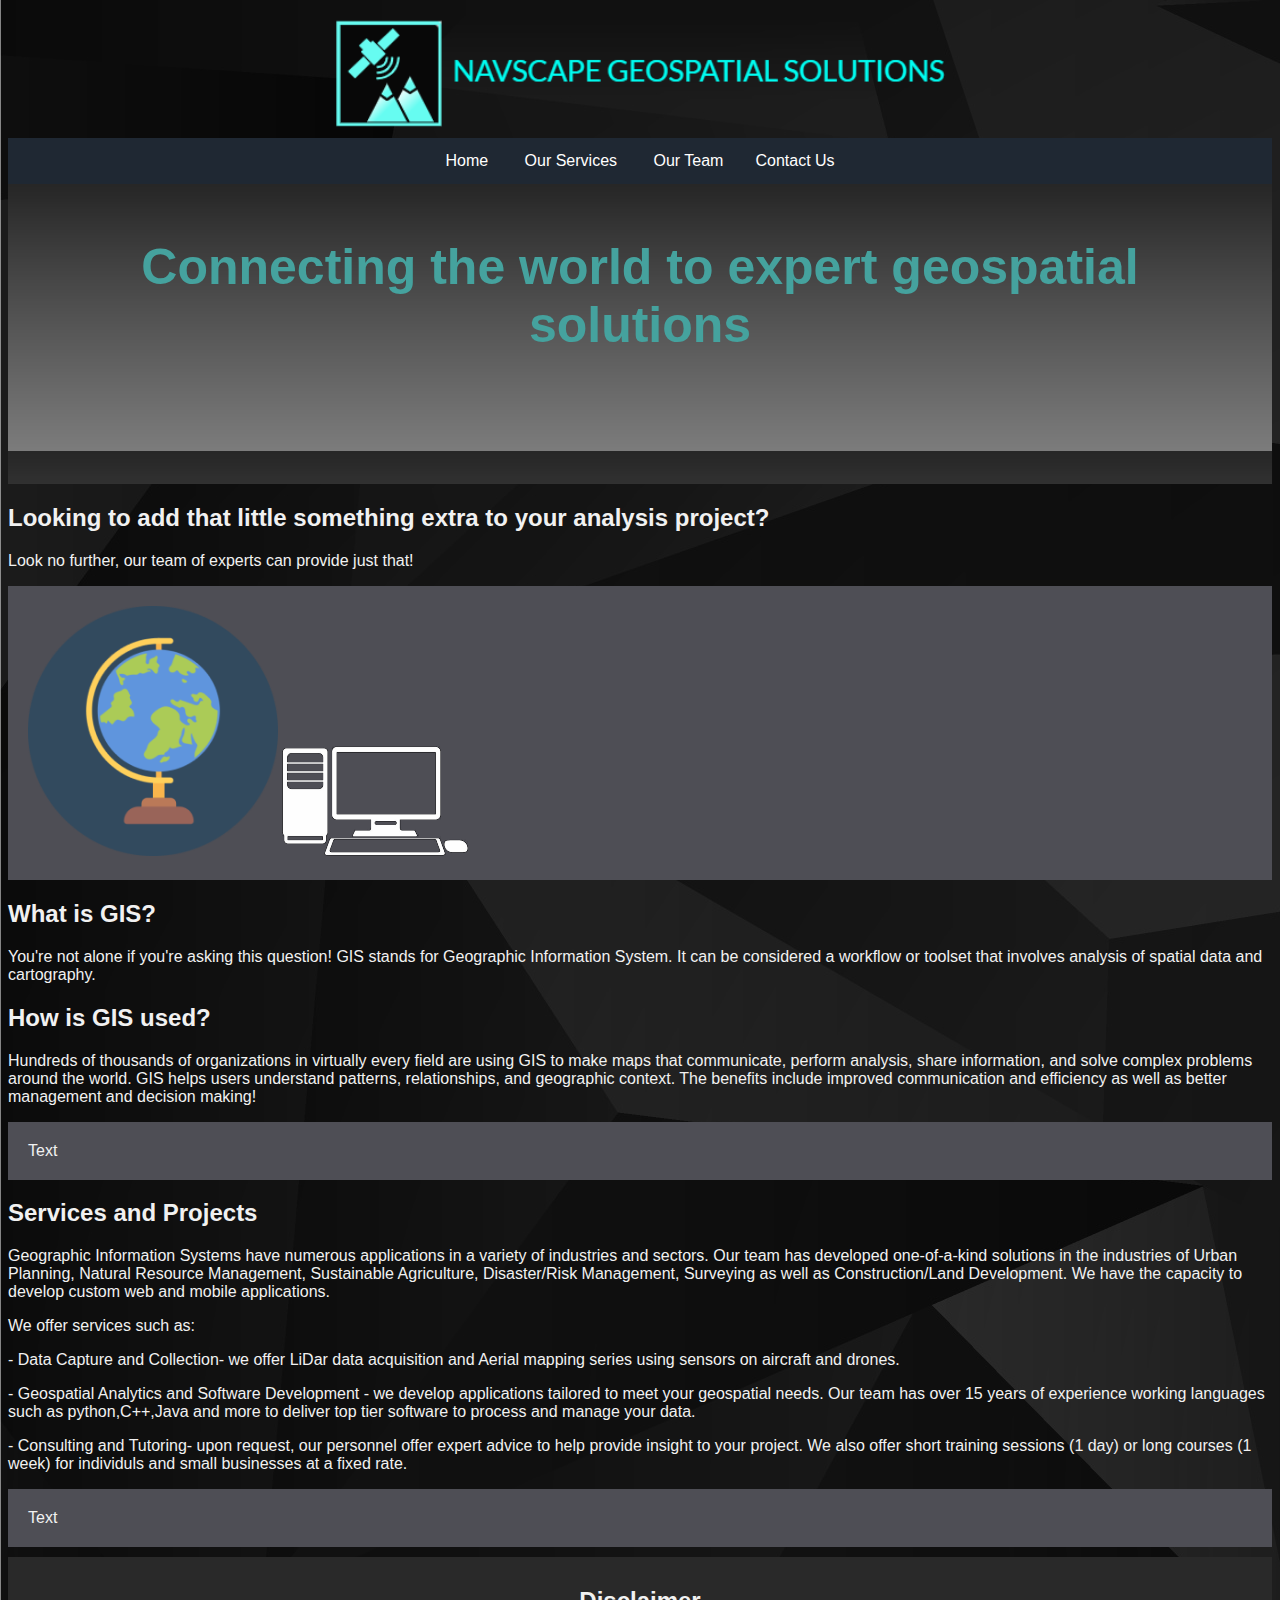
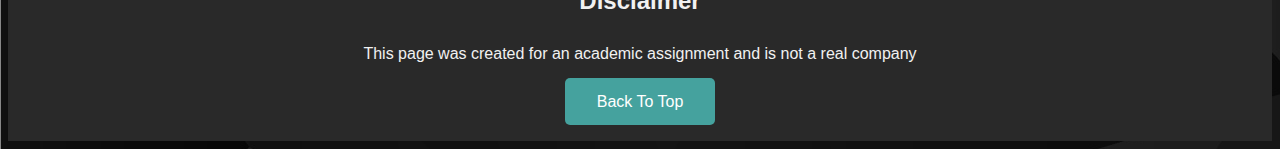
==== index.html @ 619afba6 "new lines" ====
<!DOCTYPE html>
<html>
<link rel="stylesheet" href="css/customizing.css">
<title>NavSpace GIS</title>
<head>
</head>
<body>

  <!-- Colour Scheme taken from https://visme.co/blog/website-color-schemes/ 
  12 Striking and Simple -->

<!-- GEOM 101 Group Website Assignment 2 Template
Last Modified November 24 2021 by Ashley Ford -->

<!-- Template layout taken and adapted from: https://www.w3schools.com/css/css_website_layout.asp -->

<!-- Logo here -->
<img class="logo" src="images/navspacelogo.png" alt="NavSpaceLogo" id="home" >

<!-- Taken from and adapted from https://www.w3schools.com/css/css_navbar.asp and https://www.w3schools.com/css/css_dropdowns.asp-->
<!-- NavBar here -->
<div class="navbar">
<div>
<ul>
  <li><a href="index.html">Home</a></li>
  <li><a href="servicespage.html">Our Services</a></li>
  <li class="dropdown">
    <a href="javascript:void(0)" class="dropbtn">Our Team</a>
    <div class="dropdown-content">
      <a href="profile1.html">Abbilash Uthayakumar</a>
      <a href="profile2.html">Ashley Ford</a>
      <a href="profile3.html">Mark Vandam</a>
      <a href="profile4.html">Megan Trotman</a>
      <a href="profile5.html">Sai Pradeep Muppavarapu</a>
    </div>
    <li><a href="contact.html">Contact Us</a></li>
  </li>
</ul>
</div>
</div>

<!-- Start general body of the page below -->
<!-- Ashley will fill in this content -->
<div class="bigimage"><h1>Connecting the world to expert geospatial solutions</h1></div>

<!--Brief Introduction to Our Team ..... -->
<div class="card">
  <h2>Looking to add that little something extra to your analysis project?</h2>
  <p>Look no further, our team of experts can provide just that!</p>

<!-- Visual here -->
<div class="imagebox">
  <!-- images retrieved from wikimedia commons -->
  <img src="images/globe.png", alt="globe">
  <img src="images/computer.png", alt="computer">
</div>

<!-- Text here -->
  <h2>What is GIS?</h2>
  <p>You're not alone if you're asking this question! GIS stands for Geographic Information System. 
    It can be considered a workflow or toolset that involves analysis of spatial data and cartography.
  </p>
  <h2>How is GIS used?</h2>
  <!-- Quote taken from: https://www.esri.com/en-us/what-is-gis/overview -->
  <p>Hundreds of thousands of organizations in virtually every field are using GIS to make maps that communicate, 
    perform analysis, share information, and solve complex problems around the world.
    GIS helps users understand patterns, relationships, and geographic context. 
    The benefits include improved communication and efficiency as well as better management and decision making!
  </p>  
</div>
<!-- Up to here... -->

<!-- Image to break up the text here -->
<div class="buffer">Text</div>
<!-- Mark will fill in this content -->
    <div class="card">
      <h2>Services and Projects </h2>
      <p>Geographic Information Systems have numerous applications in a variety of industries and sectors. Our team has developed one-of-a-kind solutions in the industries of Urban Planning, 
        Natural Resource Management, Sustainable Agriculture, Disaster/Risk Management, Surveying as well as Construction/Land Development. We have the capacity to develop custom web and mobile applications.</p>
      <p>We offer services such as: </p>  
       <p> - Data Capture and Collection- we offer LiDar data acquisition and Aerial mapping series using  sensors on aircraft and drones.</p>
       <p> - Geospatial Analytics and Software Development - we develop applications tailored to meet your geospatial needs. Our team has over 15 years of experience working languages such as python,C++,Java and more to deliver top tier software to process and manage your data.</p>
      <p>- Consulting and Tutoring- upon request, our personnel offer expert advice to help provide insight to your project. We also offer short training sessions (1 day) or long courses (1 week) for individuls and small businesses at a fixed rate.</p>
    </div>
  </div>
</div>

<!-- Image to break up the text here -->
<div class="buffer">Text</div>

<!-- Footer here -->
<div class="footer">
  <h2 class="footertext">Disclaimer</h2>
  <p class="footertext">This page was created for an academic assignment and is not a real company</p>
  <p class="footertext"><a class="backtotopbutton" href="#home">Back To Top</a></p>
</div>

<!-- End of document/page -->
</body>
</html>
---- css/customizing.css ----
/* GEOM 101 Group Website Assignment (2)
External CSS File for formatting
Author: Ashley Ford
Last Modified on: November 24 2021 */

/* COLOUR CODES FOR THEME HERE

Almost black = #0B0C10

Navy Grey = #1F2833

Blue Dark Grey = #4e4e55

Bright teal = #66FCF1

Dark teal = #45A29E

 */


/* ----------------------------------------- */
/* General Settings here */

* {
  box-sizing: border-box;
}

.logo {
  padding: 10px;
  display: block;
  margin-left: auto;
  margin-right: auto;
  width: 50%;
}

body {
  font-family: Arial;
  color: #f1f1f1;
  padding: 0px;
  background-image: url('../images/background.jpg');
}

h1 {
  font-size: 50px;
  color: #45A29E;
  text-align: center;
}

.services{
    font-size: 50px;
    color: #66FCF1;
    text-align: center;
  }

/* ----------------------------------------- */
/* Styling the nav bar starts here */
ul { 
  list-style-type: none;
  margin: 0;
  padding: 0;
  overflow: hidden;
  background-color: #1F2833;
  }

.navbar {
  text-align: center;
  display:flex;
  justify-content: center;
  /*max-width: 100%;
  width:auto; */
}
.navbar div {
  flex: 1 1 auto;
}
  
li {
    display: inline;
    /*float: left;*/
} 
  
  li a, .dropbtn {
    display: inline-block;
    color: white;
    text-align: center;
    padding: 14px 16px;
    text-decoration: none;
  }
  
  li a:hover, .dropdown:hover .dropbtn {
    background-color: #45A29E;
  }
  
  li.dropdown {
    display: inline-block;
  }
  
  .dropdown-content {
    display: none;
    position: absolute;
    background-color: #f9f9f9;
    min-width: 160px;
    box-shadow: 0px 8px 16px 0px rgba(0,0,0,0.2);
    z-index: 1;
  }
  
  .dropdown-content a {
    color: black;
    padding: 12px 16px;
    text-decoration: none;
    display: block;
    text-align: left;
  }
  
  .dropdown-content a:hover {background-color: #C5C6C7;}
  
  .dropdown:hover .dropdown-content {
    display: block;
  }


/* --------------------------------------- */
/* Stuff for The Body of Page Starts Here */

/* Create two unequal columns that floats next to each other */
/* Left column */
.leftcolumn {   
  float: left;
  width: auto;
  padding-right: 5px;
}

/* This section contains the formatting for the image div tables */
/* Styling for this taken from https://www.w3schools.com/howto/howto_css_images_side_by_side.asp and adapted */
/* Image container styling sections below for column and row (basically a makeshift table*/
.column {
  float: left;
  width: auto;
  height: auto;
  padding: 5%;
}

/* -------------- */
/* Stuff for images goes here */

.headshot{
  border-radius: 50%;
}

/* Image box */
.imagebox {
  background-color: #4e4e55;
  width: 100%;
  height: auto;
  padding: 20px;
}

/* Big heading image */
.bigimage {
  background-image: url("../images/gradient.png");
  width: 100%;
  padding: 20px;
  height: 300px;
}

/* --------------- */

/* Clear floats after the columns */
.row:after {
  content: "";
  display: table;
  clear: both;
}

/* Footer */
.footer {
  padding: 10px;
  background: rgb(41, 41, 41);
  margin-top: 10px;
  margin-bottom: 0px;
}

/* Footer text format */
.footertext{
  display: block;
  padding: 10px;
  text-align: center;
  background: rgb(41, 41, 41);
  margin-top: 10px;
  margin-bottom: 10px;
}

/* Section to visually buffer between portions of text */
.buffer {
  background-color: #4e4e55;
  width: 100%;
  height: auto;
  padding: 20px;
}

/* Back to Top Button */
.backtotopbutton {
background-color: #45A29E;
border: none;
color: white;
padding: 15px 32px;
width: 200px;
text-decoration: none;
border-radius: 5px;
font-size: 16px;
}

/* Back to Top Hover Colour */
.backtotopbutton:hover {
  background-color: #66FCF1;
}

.texbox {
  width: 350px;
}
.texboxlab {
  vertical-align: top;
}

/* Responsive layout - when the screen is less than 800px wide, make the two columns stack on top of each other instead of next to each other */
@media screen and (max-width: 800px) {
  .leftcolumn {   
    width: 100%;
    padding: 20px;
    margin-top: 20px;
  }
}

/* Responsive layout - when the screen is less than 400px wide, make the navigation links stack on top of each other instead of next to each other */
@media screen and (max-width: 400px) {
  .ul a {
    float: none;
    width: 100%;
  }
}
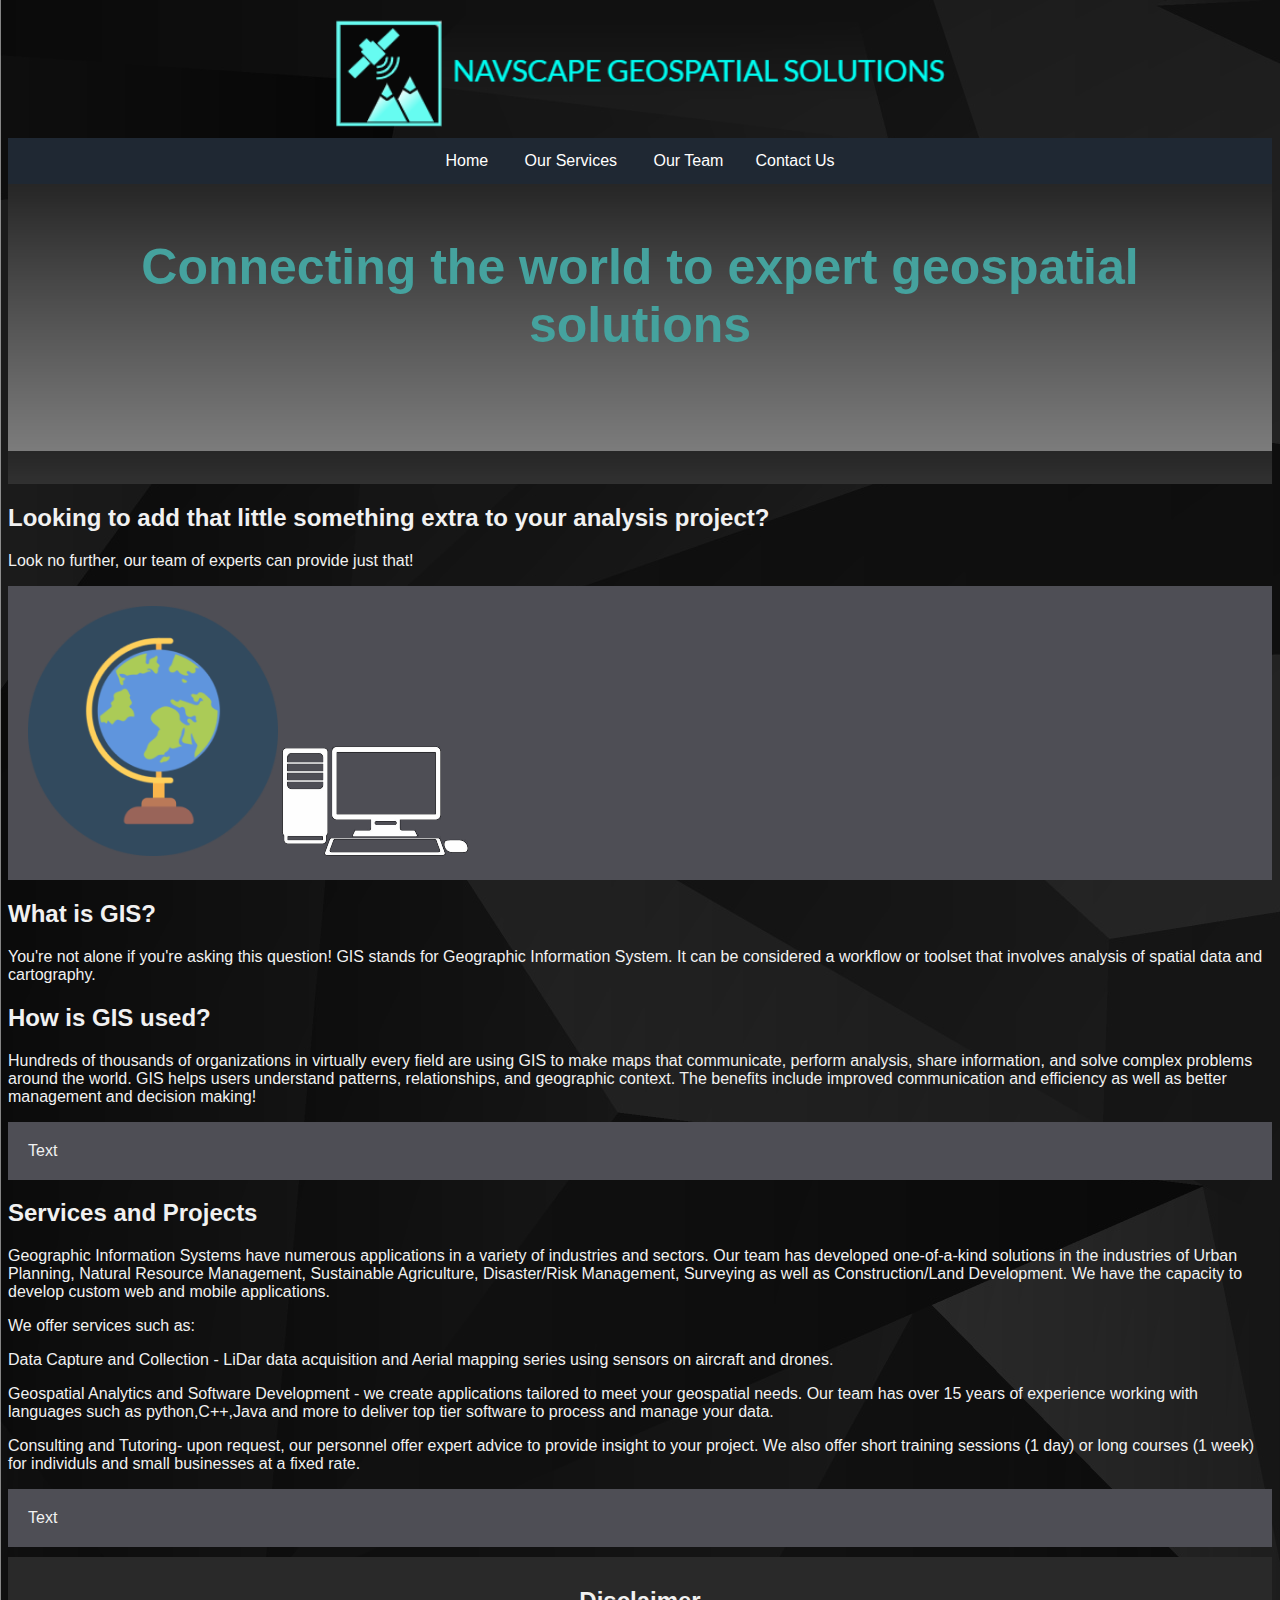
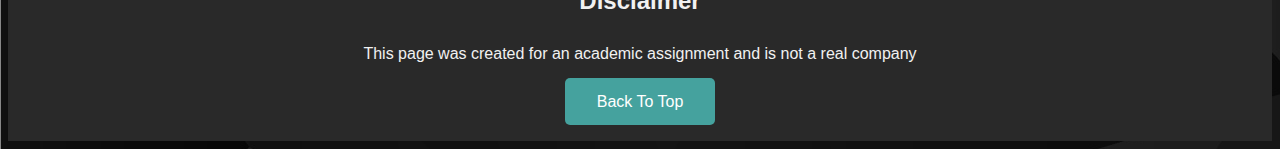
==== commit 0de0ea3a: "spelling typo" ====
--- a/index.html
+++ b/index.html
@@ -78,9 +78,9 @@
       <p>Geographic Information Systems have numerous applications in a variety of industries and sectors. Our team has developed one-of-a-kind solutions in the industries of Urban Planning, 
         Natural Resource Management, Sustainable Agriculture, Disaster/Risk Management, Surveying as well as Construction/Land Development. We have the capacity to develop custom web and mobile applications.</p>
       <p>We offer services such as: </p>  
-       <p> - Data Capture and Collection- we offer LiDar data acquisition and Aerial mapping series using  sensors on aircraft and drones.</p>
-       <p> - Geospatial Analytics and Software Development - we develop applications tailored to meet your geospatial needs. Our team has over 15 years of experience working languages such as python,C++,Java and more to deliver top tier software to process and manage your data.</p>
-      <p>- Consulting and Tutoring- upon request, our personnel offer expert advice to help provide insight to your project. We also offer short training sessions (1 day) or long courses (1 week) for individuls and small businesses at a fixed rate.</p>
+      <p> Data Capture and Collection - LiDar data acquisition and Aerial mapping series using  sensors on aircraft and drones.</p>
+      <p> Geospatial Analytics and Software Development - we create applications tailored to meet your geospatial needs. Our team has over 15 years of experience working with languages such as python,C++,Java and more to deliver top tier software to process and manage your data.</p>
+      <p>Consulting and Tutoring- upon request, our personnel offer expert advice to provide insight to your project. We also offer short training sessions (1 day) or long courses (1 week) for individuls and small businesses at a fixed rate.</p>
     </div>
   </div>
 </div>
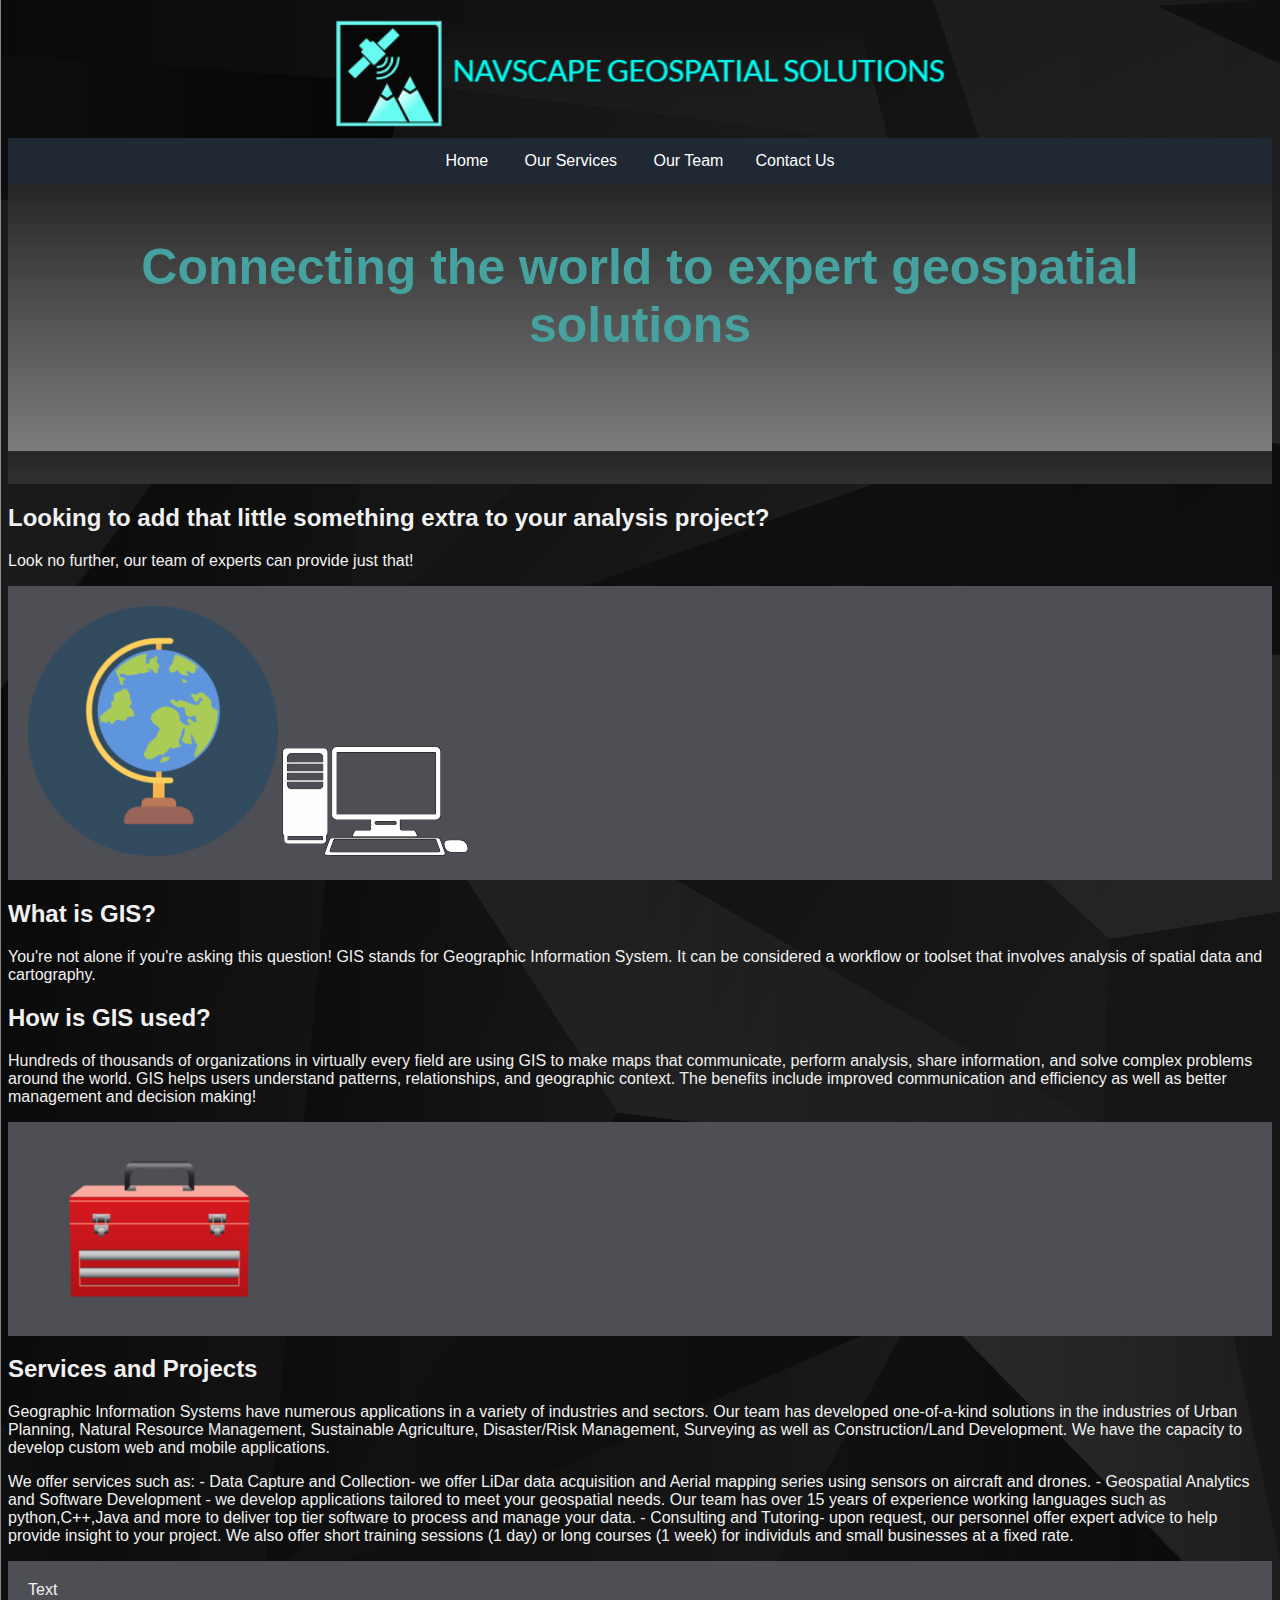
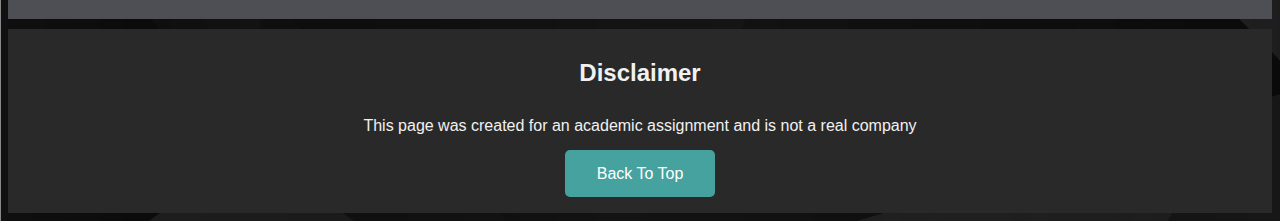
==== commit a3219788: "added toolbox image to buffer" ====
--- a/index.html
+++ b/index.html
@@ -68,19 +68,22 @@
     The benefits include improved communication and efficiency as well as better management and decision making!
   </p>  
 </div>
-<!-- Up to here... -->
 
 <!-- Image to break up the text here -->
-<div class="buffer">Text</div>
+<div class="buffer">
+  <img src="images/toolbox.png", alt="toolbox">
+</div>
+<!-- Ashley part adding content done here... -->
+
 <!-- Mark will fill in this content -->
     <div class="card">
       <h2>Services and Projects </h2>
       <p>Geographic Information Systems have numerous applications in a variety of industries and sectors. Our team has developed one-of-a-kind solutions in the industries of Urban Planning, 
         Natural Resource Management, Sustainable Agriculture, Disaster/Risk Management, Surveying as well as Construction/Land Development. We have the capacity to develop custom web and mobile applications.</p>
-      <p>We offer services such as: </p>  
-      <p> Data Capture and Collection - LiDar data acquisition and Aerial mapping series using  sensors on aircraft and drones.</p>
-      <p> Geospatial Analytics and Software Development - we create applications tailored to meet your geospatial needs. Our team has over 15 years of experience working with languages such as python,C++,Java and more to deliver top tier software to process and manage your data.</p>
-      <p>Consulting and Tutoring- upon request, our personnel offer expert advice to provide insight to your project. We also offer short training sessions (1 day) or long courses (1 week) for individuls and small businesses at a fixed rate.</p>
+      <p>We offer services such as:  
+        - Data Capture and Collection- we offer LiDar data acquisition and Aerial mapping series using  sensors on aircraft and drones. 
+        - Geospatial Analytics and Software Development - we develop applications tailored to meet your geospatial needs. Our team has over 15 years of experience working languages such as python,C++,Java and more to deliver top tier software to process and manage your data. 
+        - Consulting and Tutoring- upon request, our personnel offer expert advice to help provide insight to your project. We also offer short training sessions (1 day) or long courses (1 week) for individuls and small businesses at a fixed rate.</p>
     </div>
   </div>
 </div>
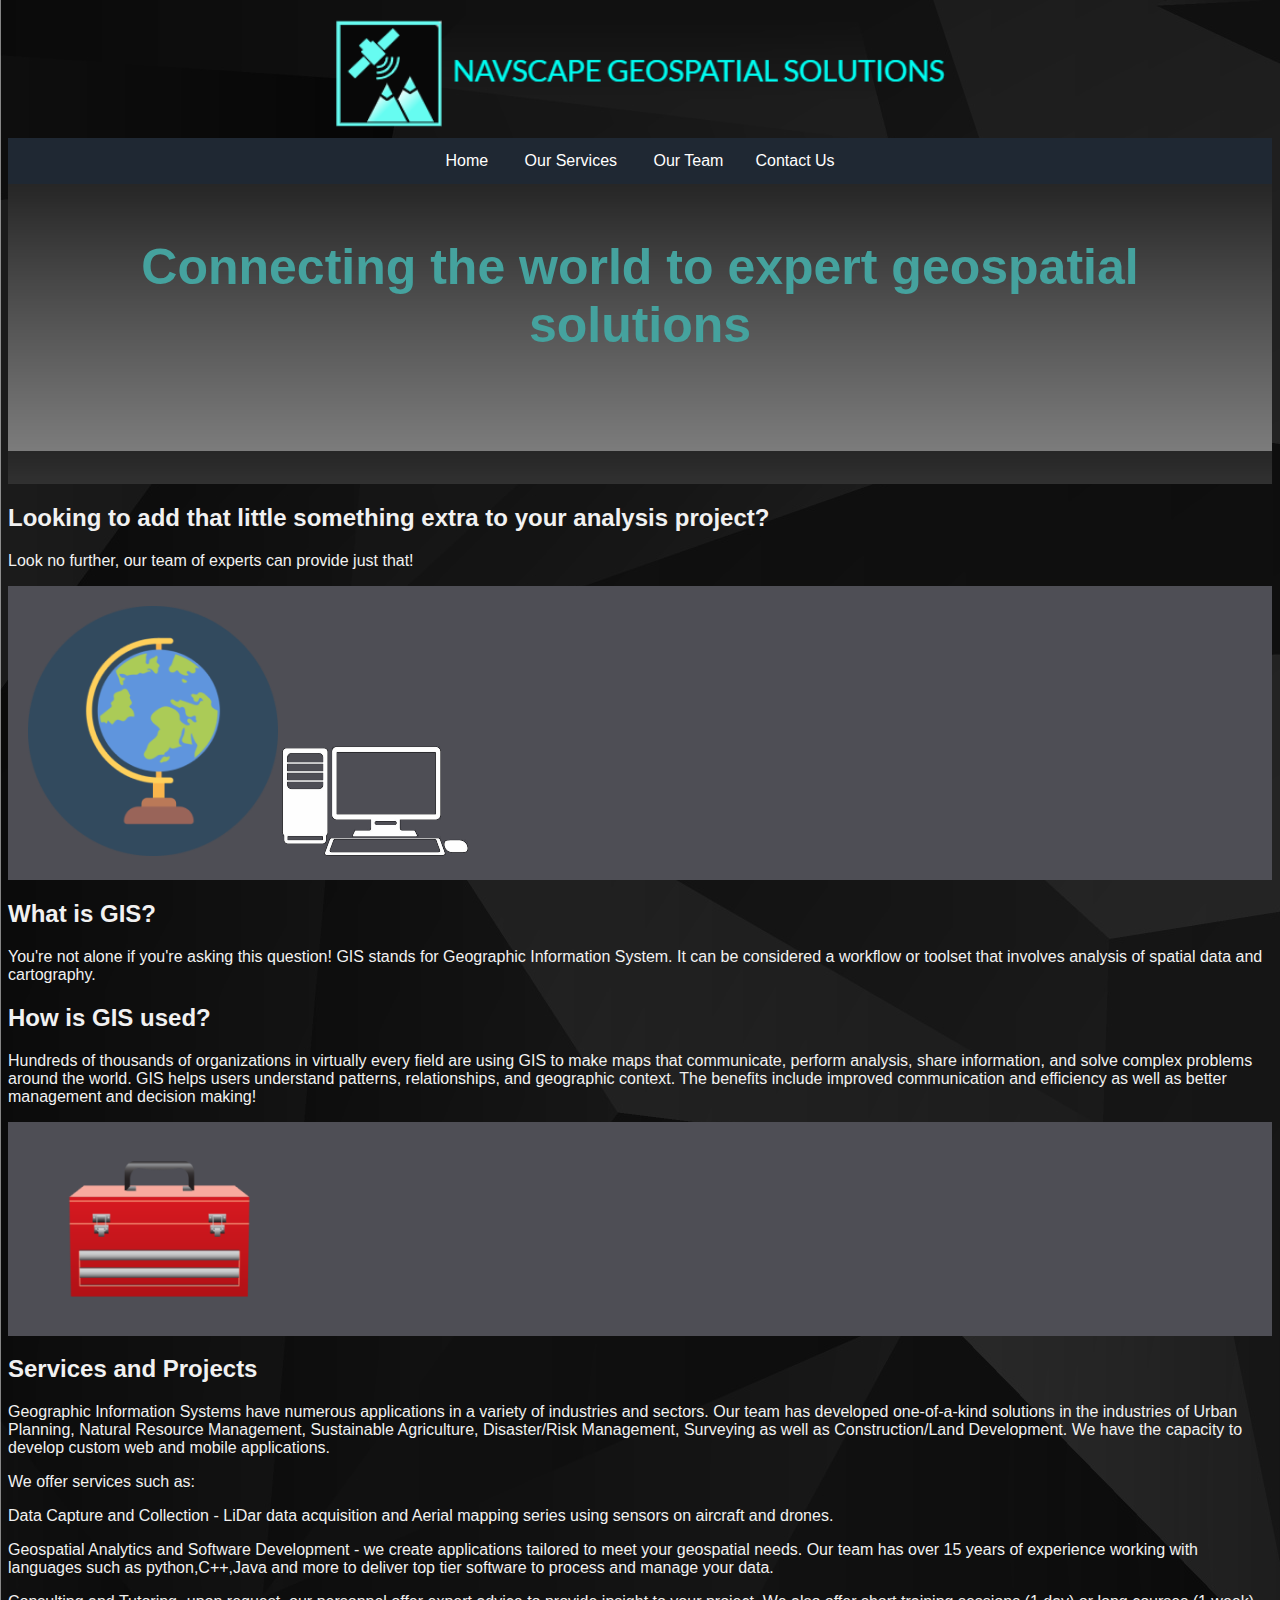
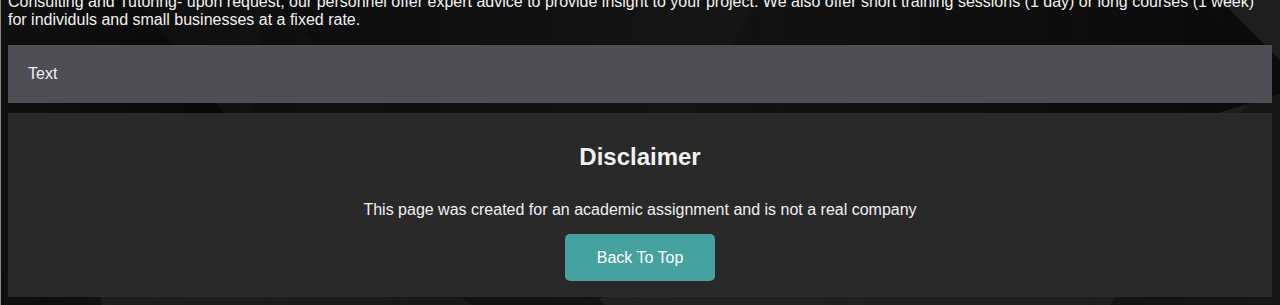
==== commit 7ea51ef4: "Merge branch 'main' of https://github.com/mavandam/a3web" ====
--- a/index.html
+++ b/index.html
@@ -80,10 +80,10 @@
       <h2>Services and Projects </h2>
       <p>Geographic Information Systems have numerous applications in a variety of industries and sectors. Our team has developed one-of-a-kind solutions in the industries of Urban Planning, 
         Natural Resource Management, Sustainable Agriculture, Disaster/Risk Management, Surveying as well as Construction/Land Development. We have the capacity to develop custom web and mobile applications.</p>
-      <p>We offer services such as:  
-        - Data Capture and Collection- we offer LiDar data acquisition and Aerial mapping series using  sensors on aircraft and drones. 
-        - Geospatial Analytics and Software Development - we develop applications tailored to meet your geospatial needs. Our team has over 15 years of experience working languages such as python,C++,Java and more to deliver top tier software to process and manage your data. 
-        - Consulting and Tutoring- upon request, our personnel offer expert advice to help provide insight to your project. We also offer short training sessions (1 day) or long courses (1 week) for individuls and small businesses at a fixed rate.</p>
+      <p>We offer services such as: </p>  
+      <p> Data Capture and Collection - LiDar data acquisition and Aerial mapping series using  sensors on aircraft and drones.</p>
+      <p> Geospatial Analytics and Software Development - we create applications tailored to meet your geospatial needs. Our team has over 15 years of experience working with languages such as python,C++,Java and more to deliver top tier software to process and manage your data.</p>
+      <p>Consulting and Tutoring- upon request, our personnel offer expert advice to provide insight to your project. We also offer short training sessions (1 day) or long courses (1 week) for individuls and small businesses at a fixed rate.</p>
     </div>
   </div>
 </div>
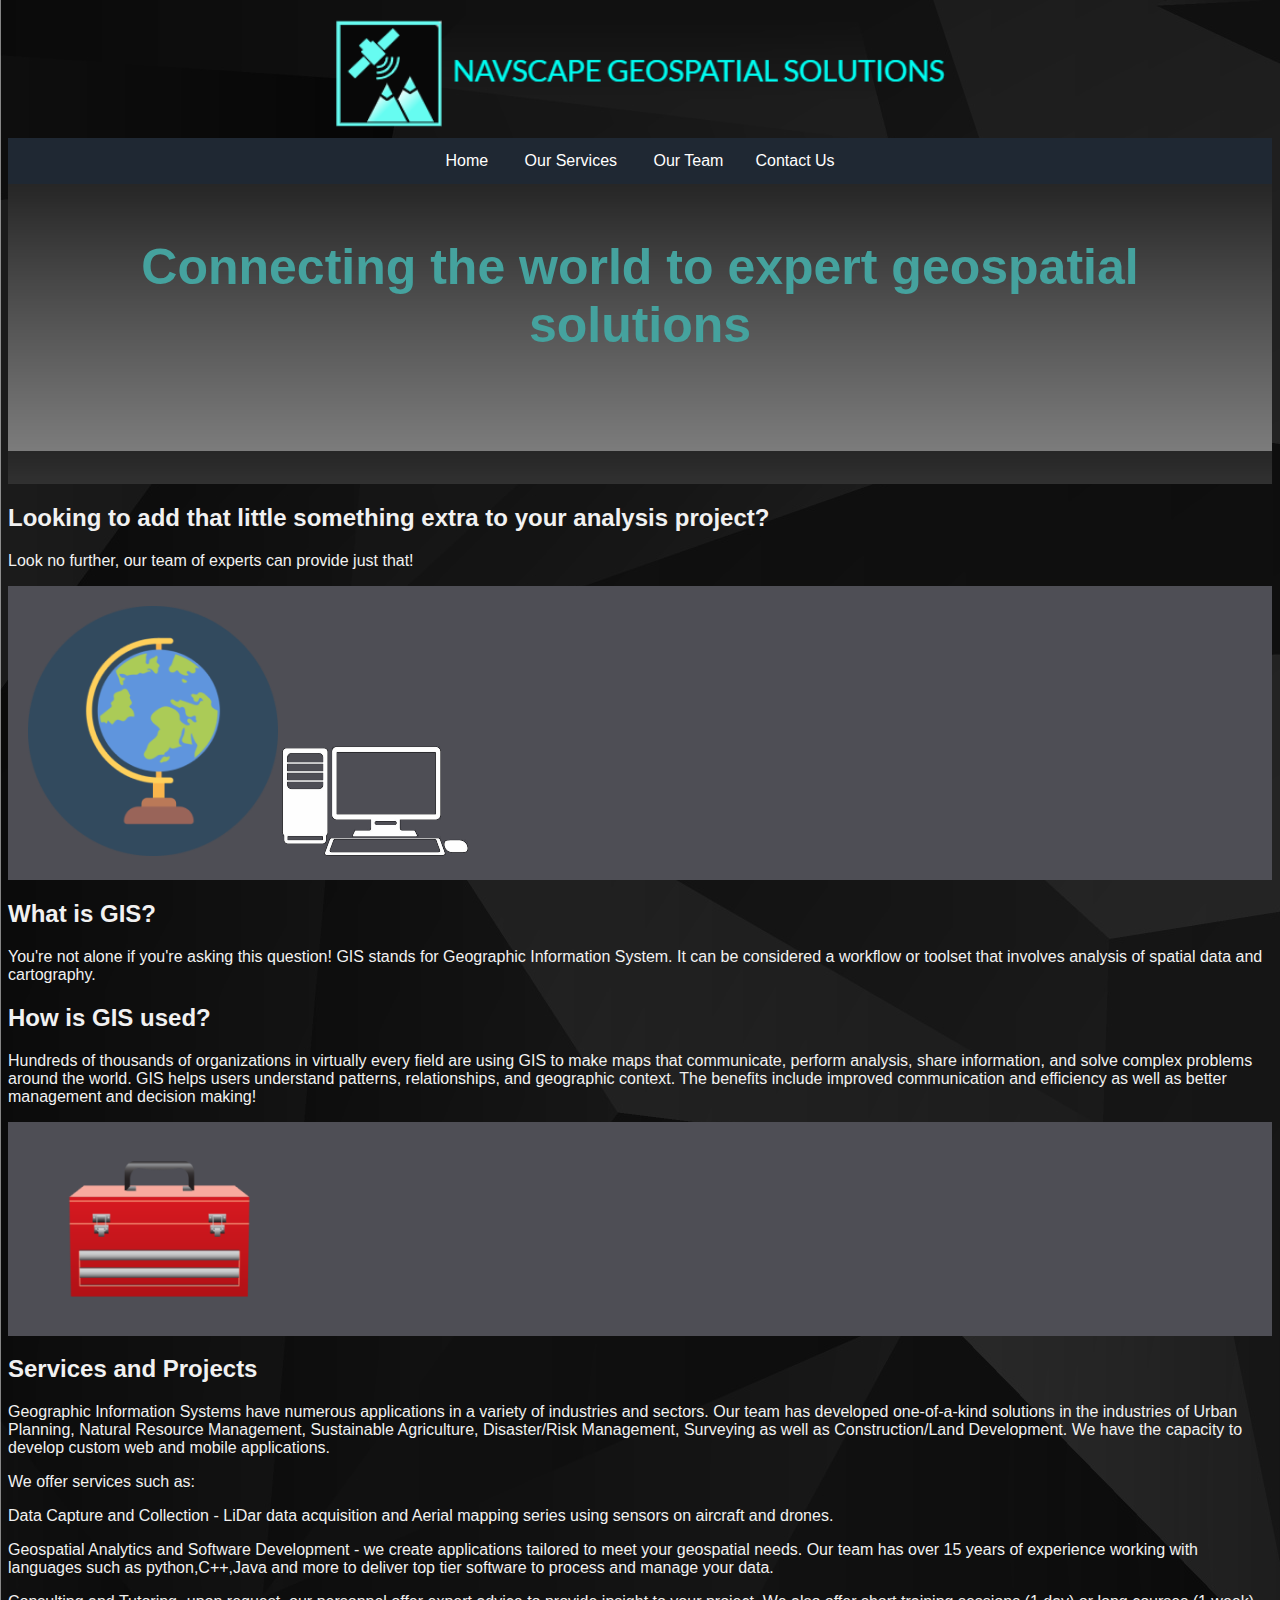
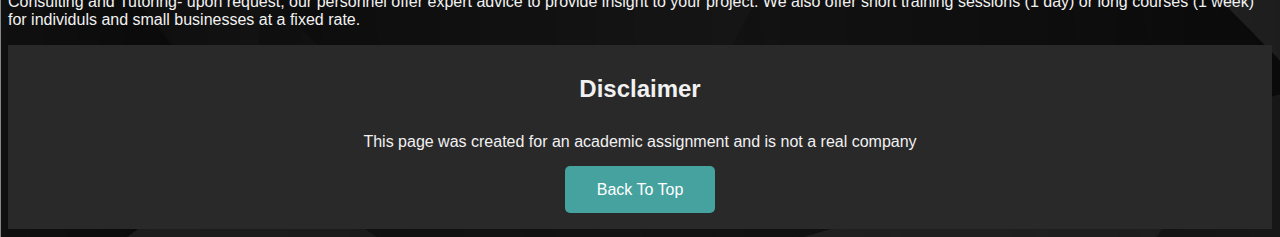
==== commit ebd18390: "deleted unused section" ====
--- a/index.html
+++ b/index.html
@@ -1,16 +1,15 @@
 <!DOCTYPE html>
-<html>
-<link rel="stylesheet" href="css/customizing.css">
-<title>NavSpace GIS</title>
+<html lang="en">
 <head>
+  <link rel="stylesheet" href="css/customizing.css">
+  <title>NavSpace GIS</title>
 </head>
 <body>
 
   <!-- Colour Scheme taken from https://visme.co/blog/website-color-schemes/ 
   12 Striking and Simple -->
 
-<!-- GEOM 101 Group Website Assignment 2 Template
-Last Modified November 24 2021 by Ashley Ford -->
+<!-- GEOM 101 Group Website Assignment 2 Template -->
 
 <!-- Template layout taken and adapted from: https://www.w3schools.com/css/css_website_layout.asp -->
 
@@ -34,7 +33,6 @@
       <a href="profile5.html">Sai Pradeep Muppavarapu</a>
     </div>
     <li><a href="contact.html">Contact Us</a></li>
-  </li>
 </ul>
 </div>
 </div>
@@ -51,8 +49,8 @@
 <!-- Visual here -->
 <div class="imagebox">
   <!-- images retrieved from wikimedia commons -->
-  <img src="images/globe.png", alt="globe">
-  <img src="images/computer.png", alt="computer">
+  <img src="images/globe.png" alt="globe">
+  <img src="images/computer.png" alt="computer">
 </div>
 
 <!-- Text here -->
@@ -71,11 +69,11 @@
 
 <!-- Image to break up the text here -->
 <div class="buffer">
-  <img src="images/toolbox.png", alt="toolbox">
+  <img src="images/toolbox.png" alt="toolbox">
 </div>
 <!-- Ashley part adding content done here... -->
 
-<!-- Mark will fill in this content -->
+<!-- Megan will fill in this content -->
     <div class="card">
       <h2>Services and Projects </h2>
       <p>Geographic Information Systems have numerous applications in a variety of industries and sectors. Our team has developed one-of-a-kind solutions in the industries of Urban Planning, 
@@ -85,12 +83,9 @@
       <p> Geospatial Analytics and Software Development - we create applications tailored to meet your geospatial needs. Our team has over 15 years of experience working with languages such as python,C++,Java and more to deliver top tier software to process and manage your data.</p>
       <p>Consulting and Tutoring- upon request, our personnel offer expert advice to provide insight to your project. We also offer short training sessions (1 day) or long courses (1 week) for individuls and small businesses at a fixed rate.</p>
     </div>
-  </div>
-</div>
+    
 
-<!-- Image to break up the text here -->
-<div class="buffer">Text</div>
-
+<!-- Ashley also filled in the footer here -->
 <!-- Footer here -->
 <div class="footer">
   <h2 class="footertext">Disclaimer</h2>
--- a/css/customizing.css
+++ b/css/customizing.css
@@ -1,3 +1,4 @@
+@charset "UTF-8";
 /* GEOM 101 Group Website Assignment (2)
 External CSS File for formatting
 Author: Ashley Ford
